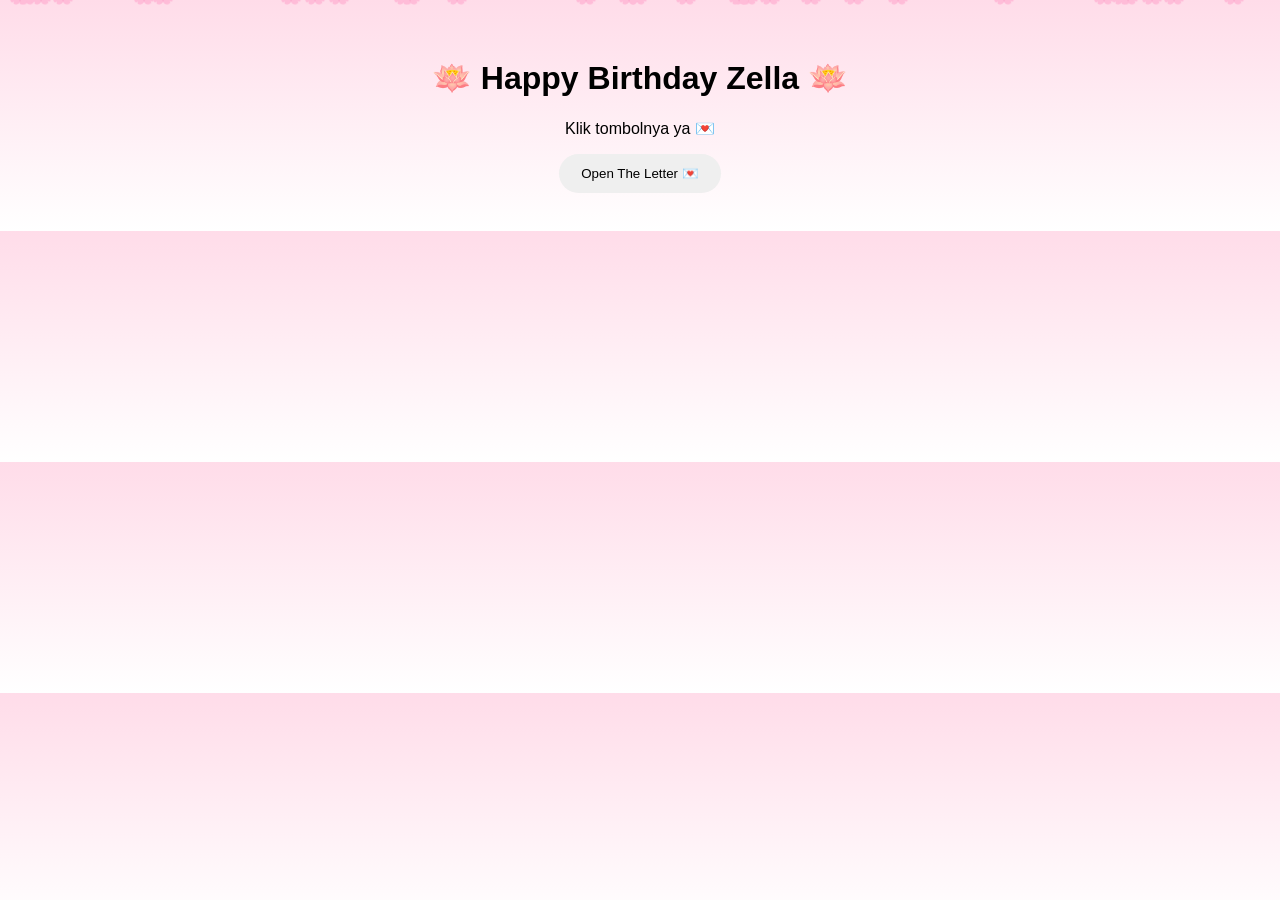
==== index.html @ cead3d1a "Add files via upload" ====
<!DOCTYPE html>
<html lang="id">
<head>
<meta charset="UTF-8">
<meta name="viewport" content="width=device-width,initial-scale=1">
<title>Happy Birthday Zella</title>
<link rel="stylesheet" href="style.css">
</head>
<body>
<div id="screen">
<h1>🪷 Happy Birthday Zella 🪷</h1>
<p id="msg">Klik tombolnya ya 💌</p>
<button id="btn">Open The Letter 💌</button>
</div>

<div id="puzzle" class="hidden">
<h2>Hmm... ini foto apa ya? 🤔</h2>
<img src="photo.jpg" class="photo">
<button id="finishPuzzle">Selesai Menyusun 🧩</button>
</div>

<div id="letter" class="hidden">
<h2>Wowww, ternyata foto kita berdua 🥺💗</h2>
<p>Karena bestie ulang tahun, jadi ini ucapan dariku 🪷💗</p>
<div class="card">
<p>Nggak kerasa amzay sudah 3 tahun kita bersama.</p>
<p>Jujur aku agak bingung mau ngetik apa, tapi aku Ica yang kiyowo berharap semoga kamu dijauhkan dari hal buruk, dilancarkan rezekinya, disehatkan jasmaninya dan menjadi anak baiq kayak aku ❤️</p>
<p>Semoga dilancarkan juga jodohnya sama Ederik dan Immo 🤭💕</p>
</div>
</div>

<div id="ending" class="hidden">
<div class="cats">🐈 🪷 🐈‍⬛</div>
<p>Dua kucing sedang bermain menangkap kelopak bunga 🌸</p>
<h2>dibuat penuh cinta oleh Tarisa 🌸</h2>
</div>

<audio id="music" controls class="hidden">
<source src="music.mp3" type="audio/mpeg">
</audio>
<script src="script.js"></script>
</body>
</html>
---- style.css ----
body{font-family:Arial;text-align:center;background:linear-gradient(#ffdce9,#fff);padding:30px;overflow:hidden}
button{padding:12px 22px;border:none;border-radius:20px;cursor:pointer}
.hidden{display:none}
.photo{width:250px;border-radius:20px}
.card{max-width:700px;margin:auto;background:white;padding:20px;border-radius:20px}
.cats{font-size:70px;animation:bounce 2s infinite}
@keyframes bounce{50%{transform:translateY(-15px)}}
.petal{position:fixed;top:-20px;font-size:22px;animation:fall linear infinite}
@keyframes fall{to{transform:translateY(110vh) rotate(360deg)}}
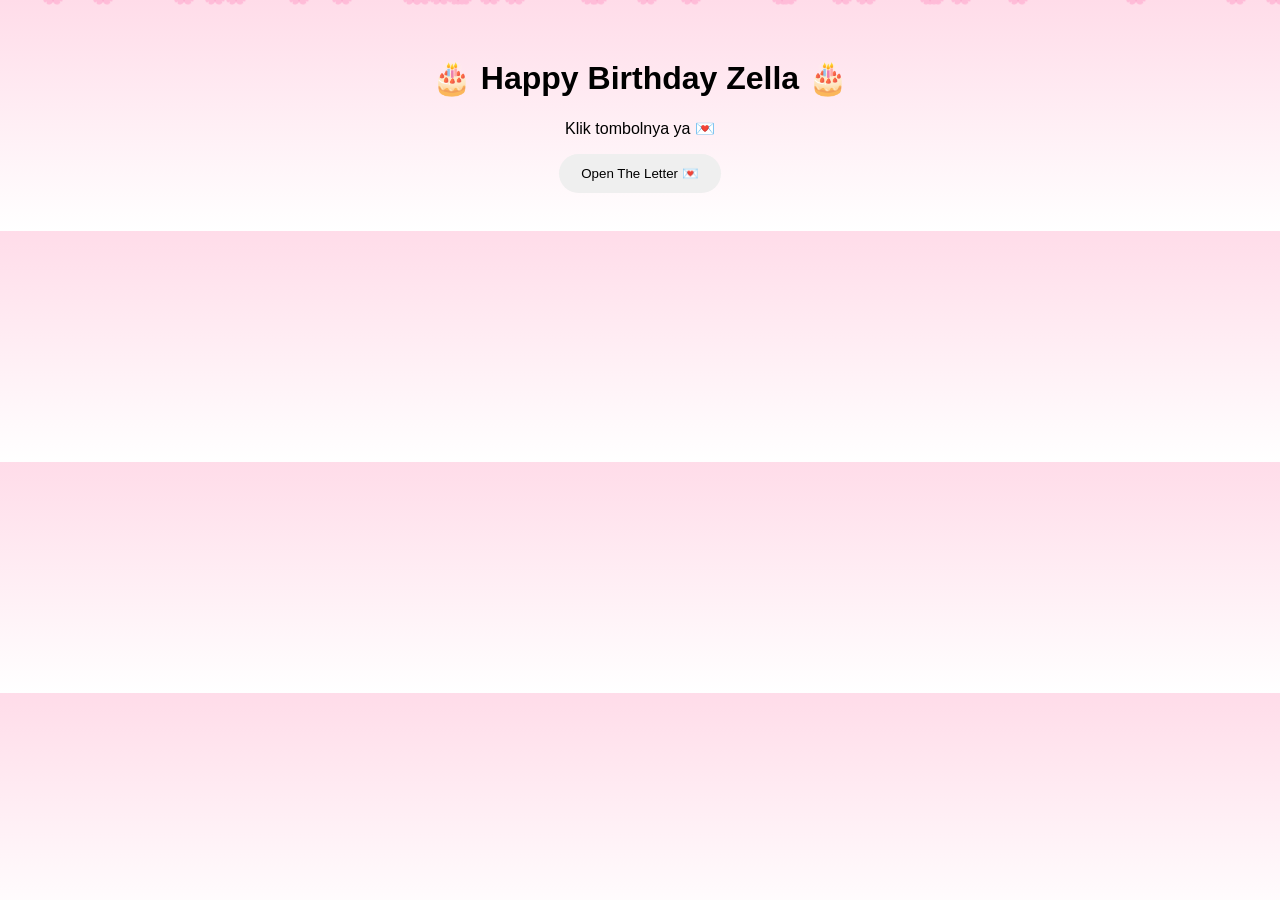
==== commit f8f447cb: "Update index.html" ====
--- a/index.html
+++ b/index.html
@@ -8,7 +8,7 @@
 </head>
 <body>
 <div id="screen">
-<h1>🪷 Happy Birthday Zella 🪷</h1>
+<h1>🎂 Happy Birthday Zella 🎂</h1>
 <p id="msg">Klik tombolnya ya 💌</p>
 <button id="btn">Open The Letter 💌</button>
 </div>
@@ -21,7 +21,7 @@
 
 <div id="letter" class="hidden">
 <h2>Wowww, ternyata foto kita berdua 🥺💗</h2>
-<p>Karena bestie ulang tahun, jadi ini ucapan dariku 🪷💗</p>
+<p>Karena bestie ulang tahun, jadi ini ucapan dariku 🌸</p>
 <div class="card">
 <p>Nggak kerasa amzay sudah 3 tahun kita bersama.</p>
 <p>Jujur aku agak bingung mau ngetik apa, tapi aku Ica yang kiyowo berharap semoga kamu dijauhkan dari hal buruk, dilancarkan rezekinya, disehatkan jasmaninya dan menjadi anak baiq kayak aku ❤️</p>
@@ -40,4 +40,4 @@
 </audio>
 <script src="script.js"></script>
 </body>
-</html>+</html>
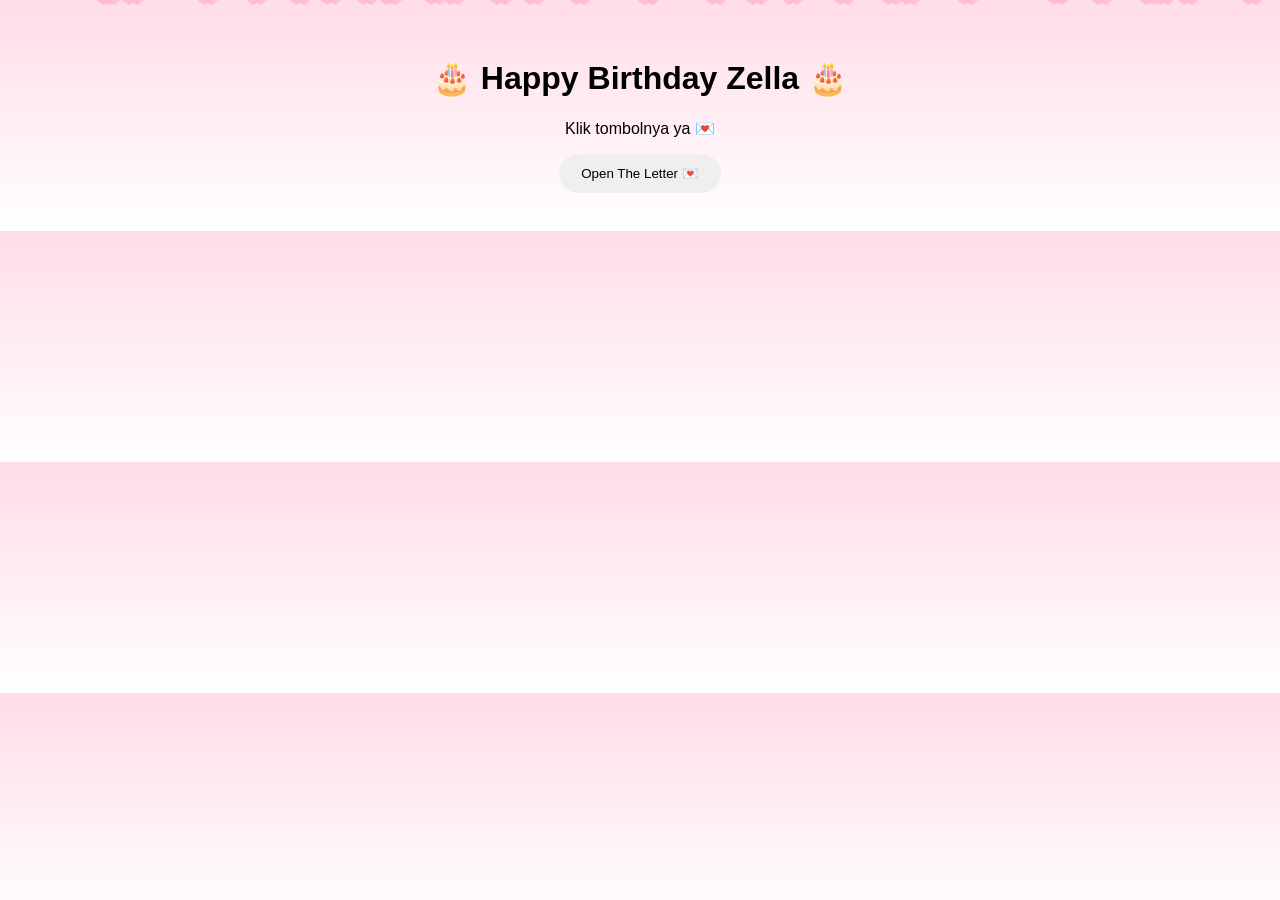
==== commit daf77291: "Update index.html" ====
--- a/index.html
+++ b/index.html
@@ -30,7 +30,7 @@
 </div>
 
 <div id="ending" class="hidden">
-<div class="cats">🐈 🪷 🐈‍⬛</div>
+<div class="cats">🐈 🌸 🐈‍⬛</div>
 <p>Dua kucing sedang bermain menangkap kelopak bunga 🌸</p>
 <h2>dibuat penuh cinta oleh Tarisa 🌸</h2>
 </div>
